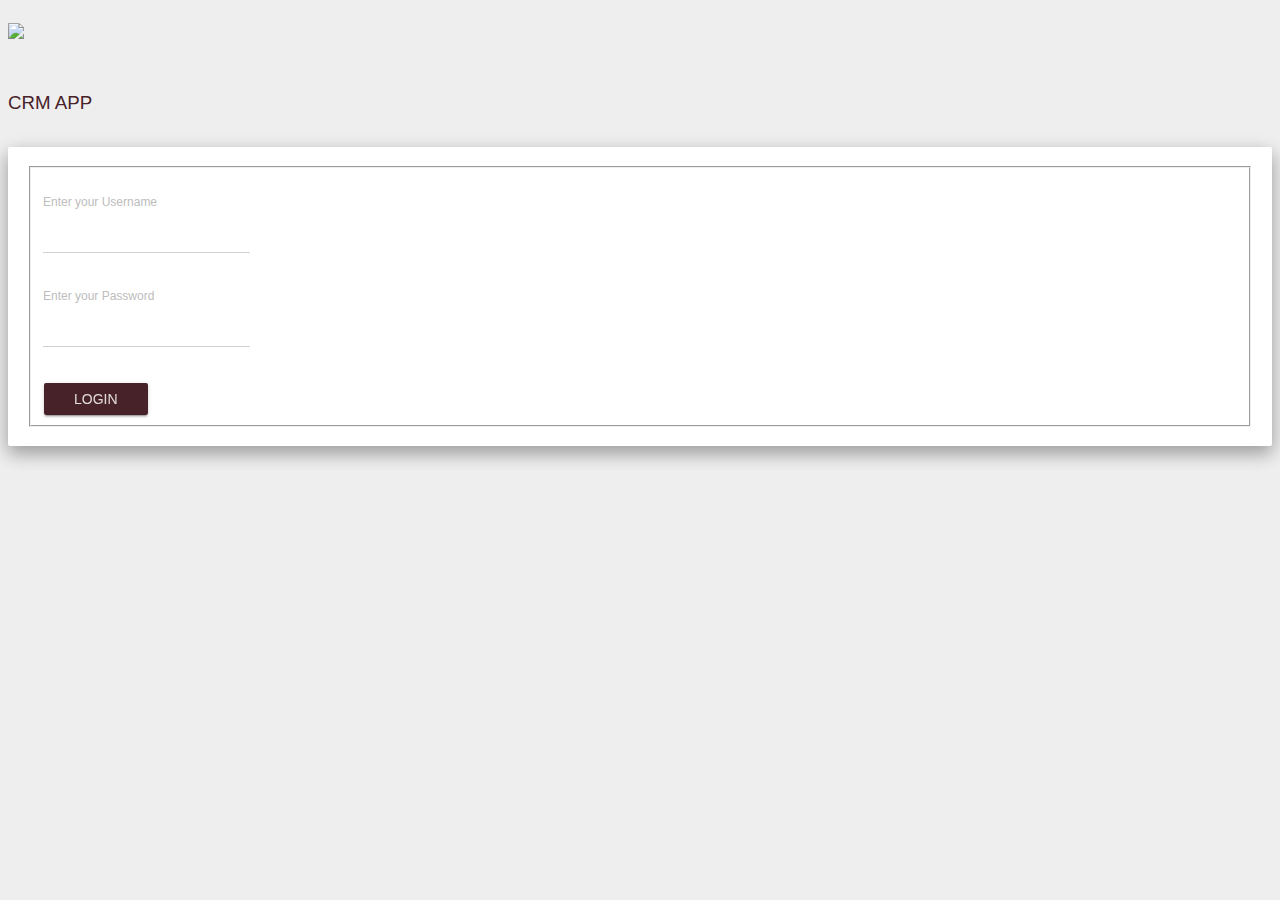
==== www/index.html @ c18ef7db "backend integrated with UI changes" ====
<!DOCTYPE html>
<!--
    Copyright (c) 2012-2016 Adobe Systems Incorporated. All rights reserved.

    Licensed to the Apache Software Foundation (ASF) under one
    or more contributor license agreements.  See the NOTICE file
    distributed with this work for additional information
    regarding copyright ownership.  The ASF licenses this file
    to you under the Apache License, Version 2.0 (the
    "License"); you may not use this file except in compliance
    with the License.  You may obtain a copy of the License at

    http://www.apache.org/licenses/LICENSE-2.0

    Unless required by applicable law or agreed to in writing,
    software distributed under the License is distributed on an
    "AS IS" BASIS, WITHOUT WARRANTIES OR CONDITIONS OF ANY
     KIND, either express or implied.  See the License for the
    specific language governing permissions and limitations
    under the License.
-->
<html>

<head>
    <meta charset="utf-8" />
    <meta name="format-detection" content="telephone=no" />
    <meta name="msapplication-tap-highlight" content="no" />
    <meta name="viewport" content="user-scalable=yes, initial-scale=1, minimum-scale=1, width=device-width" />
    <!-- This is a wide open CSP declaration. To lock this down for production, see below. -->
    <meta http-equiv="Content-Security-Policy" content="default-src * 'unsafe-inline'; style-src 'self' 'unsafe-inline'; media-src *" />
    <!-- Good default declaration:
    * gap: is required only on iOS (when using UIWebView) and is needed for JS->native communication
    * https://ssl.gstatic.com is required only on Android and is needed for TalkBack to function properly
    * Disables use of eval() and inline scripts in order to mitigate risk of XSS vulnerabilities. To change this:
        * Enable inline JS: add 'unsafe-inline' to default-src
        * Enable eval(): add 'unsafe-eval' to default-src
    * Create your own at http://cspisawesome.com
    -->
    <!-- <meta http-equiv="Content-Security-Policy" content="default-src 'self' data: gap: 'unsafe-inline' https://ssl.gstatic.com; style-src 'self' 'unsafe-inline'; media-src *" /> -->

    
      <!-- Material Design fonts -->
      <link rel="stylesheet" type="text/css" href="https://fonts.googleapis.com/css?family=Roboto:300,400,500,700">
      <link rel="stylesheet" type="text/css" href="https://fonts.googleapis.com/icon?family=Material+Icons">

      <!-- Bootstrap -->
      <link rel="stylesheet" type="text/css" href="./css/bootstrap.min.css">

      <!-- Bootstrap Material Design -->
      <link rel="stylesheet" type="text/css" href="./css/bootstrap-material-design.min.css">
      <link rel="stylesheet" type="text/css" href="./css/ripples.min.css">
    <link rel="stylesheet" type="text/css" href="./css/index.css" />
    <title>Hello World</title>
</head>

<body style="background-color: #EEEEEE;">
    <div class="container">
        <div class="row text-center">
            <div class="col-xs-12 logo">
                <img src="img/logo.png"/>
            </div>
            <div class="col-xs-12 appname">
                
                    <h3>CRM APP</h3>
            </div>
            <div class="col-xs-12">
                <div class="well bs-component">
                    <form class="form-horizontal">
                      <fieldset>
                        <div class="form-group label-floating">
                          <div class="col-md-12">
                            <label class="control-label" for="username">Enter your Username</label>
                            <input type="text" class="form-control" id="username">
                          </div>
                        </div>
                        <div class="form-group label-floating">
                          <div class="col-md-12">
                             <label class="control-label" for="password">Enter your Password</label>
                            <input type="password" class="form-control" id="password">
                          </div>
                        </div>
                        <div class="form-group">
                          <div class="col-md-12">
                            <a href="activity.html" class="btn btn-raised btn-primary">LOGIN</a>
                          </div>
                        </div>
                      </fieldset>
                    </form>
                </div>
            </div>
        </div>
    </div>
    <script type="text/javascript" src="cordova.js"></script>
    
    <script src="./js/jquery-2.1.4.min.js"></script>
    <script type="text/javascript" src="./js/appConfig.js"></script>
    <script type="text/javascript" src="./js/index.js"></script>
    <script src="./js/bootstrap.min.js"></script>
    <script src="./js/material.min.js"></script>
    <script src="./js/ripples.min.js"></script>
</body>

</html>
---- www/css/index.css ----
.container-fluid {
    padding-right: 0px;
    padding-left: 0px;
    margin-right: auto;
    margin-left: auto;
}
body
{
    background-color: #fff;
    padding-bottom:50px;
}
.fa.fa-spinner.loader
{
    position: absolute;
    top:55%;
    left:40%;
    color:#482229;
}
.logo
{
    padding:15px 0px;
}
.appname
{
    padding:15px 0px;
    color:#482229;
}
.nav.activityTabs li.active 
{
    border-bottom: 3px solid #fff;
}
.nav li {
    display:table-cell !important;
}
.nav-tabs.nav-justified.activityTabs>li>a {
    margin-bottom:0px;
    text-align: center;
    font-size: 12px;
}
.nav-tabs.nav-justified.activityTabs {
   width: 100%;
    border-bottom: 0;
    display: table;
}
.one-edge-shadow {
    -webkit-box-shadow: 0 8px 6px -6px #777;
       -moz-box-shadow: 0 8px 6px -6px #777;
            box-shadow: 0 8px 6px -6px #777;
}
.nav-tabs.nav-justified.bottomBar {
   width: 100%;
    border-bottom: 0;
    display: table;
    table:layout:fixed;
}
.nav.activityTabs>li>a {
    position: relative;
    display: block;
    padding: 20px 15px;
}
.nav.bottomBar>li>a {
    position: relative;
    display: block;
    padding: 15px 15px;
    margin-bottom:0px;
}
.tab-content
{
    padding:15px;
}
.table {
    width: 100%;
    max-width: 100%;
    margin-bottom: 20px;
    font-size: 12px;
    text-align: center;
}
th {
    text-align: center;
}
.table>tbody>tr>td, .table>tbody>tr>th, .table>tfoot>tr>td, .table>tfoot>tr>th, .table>thead>tr>td, .table>thead>tr>th {
    padding: 20px 8px;
    line-height: 1.42857143;
    vertical-align: middle;
    border-top: 1px solid #ddd;
}
.table>tbody>tr>td.width
{
    width:20px;
}
.fa.fa-pencil-square-o
{
   color:#482229;
   font-size: 12px; 
}
.fa.fa-search,.fa.fa-ellipsis-v,.fa.fa-arrow-left,.fa.fa-filter
{
    color:#fff;
    font-size: 18px;
}
.form-group.label-floating label.control-label, .form-group.label-placeholder label.control-label, .form-group.label-static label.control-label {
    position: absolute;
    left: 15px;
    pointer-events: none;
    -webkit-transition: .3s ease all;
    -o-transition: .3s ease all;
    transition: .3s ease all;
}
.toolbar
{
    background: #482229;
    padding:15px;
    color:#fff;
}
.toolbar
{
    font-weight: bold;
    font-size: 20px;
}
.toolbar .nav.nav-tabs
{
    border-bottom:0px;
}
.toolbar .nav.nav-tabs>li {
    position: relative;
    display: block;
    padding: 10px 15px;
    margin-bottom:0px;
}
.toolbar .btn-group, .btn-group-vertical {
    position: relative;
    margin:0px;

    /* background: none; */
}
.toolbar .btn.btn-raised:not(.btn-link),.toolbar .btn.btn-raised:not(.btn-link):hover
{
    box-shadow: none;
    background-color: transparent;
    padding:0px 10px;
}
.toolbar .btn-group a
{
    background-color: transparent;
    box-shadow: none;
}
.toolbar .nav li {
    display: block !important;
}
.toolbar .dropdown-menu>li:hover
{
    background-color: #ddd;
}
.toolbar .dropdown-menu>li>a {
    display: block;
    padding:20px;
    clear: both;
    font-weight: 400;
    line-height: 1.42857143;
    color: #333;
    white-space: nowrap;
}
.toolbar .nav-tabs .btn-group.open .dropdown-menu {
    margin-top: 5px;
    border-top-left-radius: 0;
    border-top-right-radius: 0;
}
.toolbar .btn-group.open .dropdown-menu {
    position: absolute;
    top: 100%;
    left: -98px;
    right:0;
    z-index: 1000;
    float: left;
    width:120px;
    min-width: auto;
    padding: 5px 0;
    margin: 2px 0 0;
    font-size: 14px;
    text-align: left;
    list-style: none;
    background-color: #fff;
    -webkit-background-clip: padding-box;
    background-clip: padding-box;
    border: 1px solid #ccc;
    border: 1px solid rgba(0,0,0,.15);
    border-radius: 4px;
    -webkit-box-shadow: 0 6px 12px rgba(0,0,0,.175);
    box-shadow: 0 6px 12px rgba(0,0,0,.175);
}
.fa.fa-caret-up
{
   
    position: absolute;
    right: 1px;
    top: -20px;
    font-size: 30px;
}
.nav>li>a.back-arrow {
    position: relative;
    display: block;
    padding: 0px;
}
.leadName
{
   text-align: center;
    font-size: 20px;
    font-weight: bold;
    color:#482229;
    margin:10px 0px;
}
.table.detailTable
{   
    width: 100%;
    max-width: 100%;
    margin:0px;
    font-size: 14px;
    text-align: center;
    table-layout: fixed;
    border:0px solid #EEE;
}
.table.detailTable>tbody>tr>td, .table.detailTable>tbody>tr>th, .table.detailTable>tfoot>tr>td, .table.detailTable>tfoot>tr>th, .table.detailTable>thead>tr>td, .table.detailTable>thead>tr>th {
    padding: 20px 8px;
    line-height: 1.42857143;
    vertical-align: middle;
    border-top: none;
}
.table.detailTable .dropdownjs > ul[placement=bottom-left] {
    -webkit-transform-origin: top left;
    -ms-transform-origin: top left;
    transform-origin: top left;
    top: 0;
    left: inherit;
    right: 0;
    min-width:100%;
}

.table.detailTable .form-group
{
    margin:0;
    text-align: left;
}
.table.detailTable .form-control {
    height: 38px;
    padding: 7px 15px;
    font-size: 14px;
    text-align:left;
    line-height: 1.42857143;
}
.leadFilters
{
    background: #482229;        
}
.badge {
    display: inline-block;
    min-width: 10px;
    padding: 3px 7px;
    font-size: 12px;
    font-weight: 300;
    line-height: 1;
    color: #fff;
    text-align: center;
    white-space: nowrap;
    vertical-align: middle;
    background-color: #482229;
    border-radius: 10px;
    border: 1px solid #fff;
}
.badge.result-badge
{
    font-weight:bold;
    background-color: #ffd740;
}
.result-line
{
    font-weight: bold;
    color:#482229;
    text-align: center;
}
div#success
{
    display: block;
    position: fixed;
    bottom: 5px;
    left:5px;
}
.fa.fa-times
{
    color:#f44336;
    font-weight: bold;
}
.fa.fa-check
{
    color:#59b75c;
    font-weight: bold;
}
.fa.fa-spinner
{
    color:#ffd740;
}
.btn.btn-default.btn-fab.reload
{
    position: fixed;
    bottom:50px;
    right:15px;
    background:#ffd740;
    color:#fff;
    padding:15px;
    z-index: 999999;
}
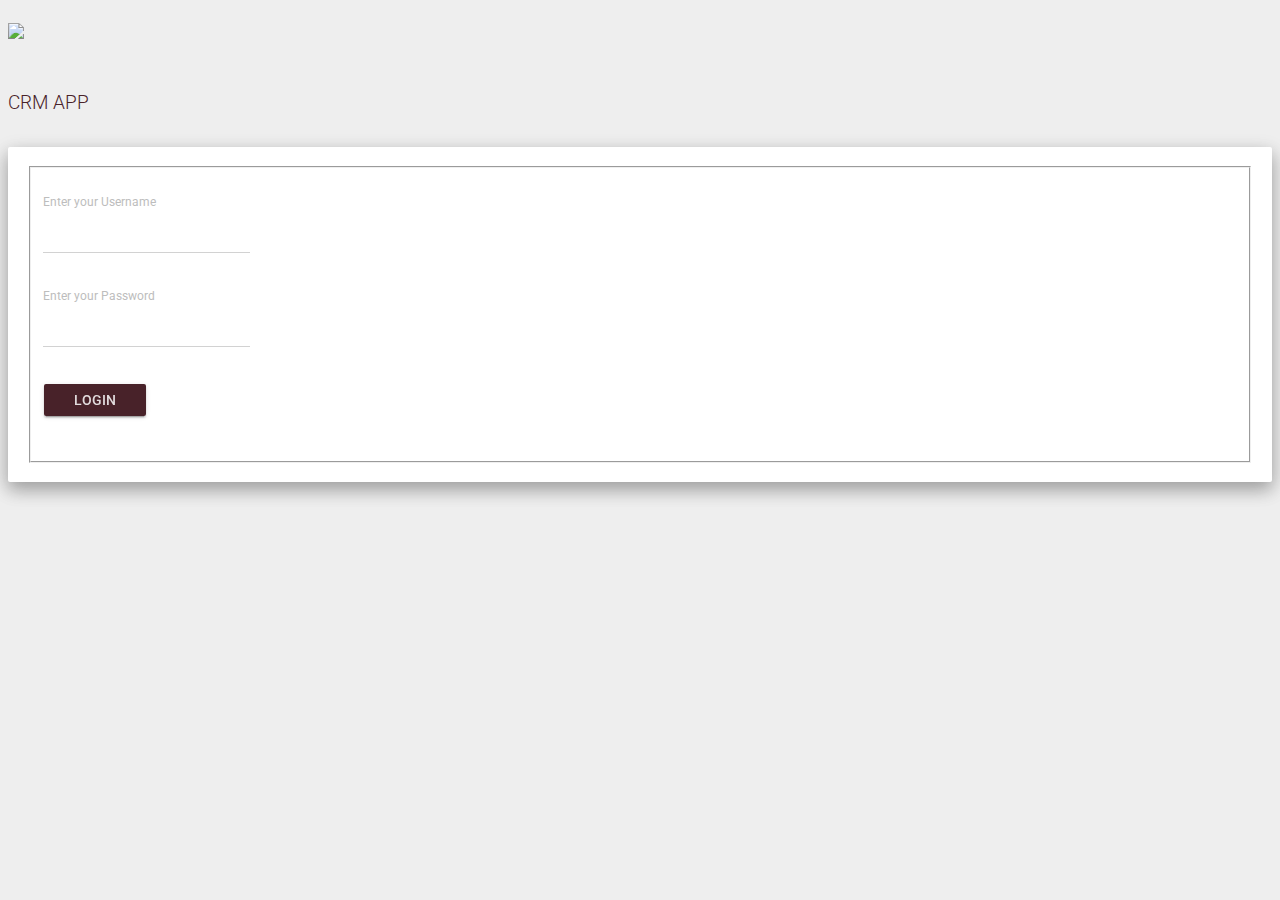
==== commit 0ed7338e: "backend integrated with validation errors" ====
--- a/www/index.html
+++ b/www/index.html
@@ -27,7 +27,7 @@
     <meta name="msapplication-tap-highlight" content="no" />
     <meta name="viewport" content="user-scalable=yes, initial-scale=1, minimum-scale=1, width=device-width" />
     <!-- This is a wide open CSP declaration. To lock this down for production, see below. -->
-    <meta http-equiv="Content-Security-Policy" content="default-src * 'unsafe-inline'; style-src 'self' 'unsafe-inline'; media-src *" />
+    <meta http-equiv="Content-Security-Policy" content="default-src *; script-src 'self' 'unsafe-inline' 'unsafe-eval' *; style-src  'self' 'unsafe-inline' *">
     <!-- Good default declaration:
     * gap: is required only on iOS (when using UIWebView) and is needed for JS->native communication
     * https://ssl.gstatic.com is required only on Android and is needed for TalkBack to function properly
@@ -49,12 +49,14 @@
       <!-- Bootstrap Material Design -->
       <link rel="stylesheet" type="text/css" href="./css/bootstrap-material-design.min.css">
       <link rel="stylesheet" type="text/css" href="./css/ripples.min.css">
+      <link rel="stylesheet" type="text/css" href="./css/snackbar.min.css" />
     <link rel="stylesheet" type="text/css" href="./css/index.css" />
-    <title>Hello World</title>
+    <title>PrimeHomes</title>
 </head>
 
-<body style="background-color: #EEEEEE;">
+<body style="background-color: #EEE;">
     <div class="container">
+      <span id="fail" data-toggle="snackbar" data-html-allowed="true" data-content="<i class='material-icons times'>error_outline</i>&nbsp;&nbsp;Cannot connect to server. Please Try again!!"></span>
         <div class="row text-center">
             <div class="col-xs-12 logo">
                 <img src="img/logo.png"/>
@@ -81,7 +83,12 @@
                         </div>
                         <div class="form-group">
                           <div class="col-md-12">
-                            <a href="activity.html" class="btn btn-raised btn-primary">LOGIN</a>
+                            <a class="btn btn-raised btn-primary login">LOGIN</a>
+                          </div>
+                        </div>
+                        <div class="form-group">
+                          <div class="col-md-12">
+                            <span class="error" style="color:#eb4141;font-weight: bold;display: none;">Invalid Username / password !!</span>
                           </div>
                         </div>
                       </fieldset>
@@ -98,6 +105,7 @@
     <script src="./js/bootstrap.min.js"></script>
     <script src="./js/material.min.js"></script>
     <script src="./js/ripples.min.js"></script>
+    <script src="./js/snackbar.min.js"></script>
 </body>
 
 </html>--- a/www/css/snackbar.min.css
+++ b/www/css/snackbar.min.css
@@ -0,0 +1 @@
+#snackbar-container{position:fixed;left:20px;bottom:0;z-index:99999}.snackbar{overflow:hidden;clear:both;min-width:288px;max-width:568px;cursor:pointer;opacity:0}.snackbar.snackbar-opened{height:auto;opacity:1}@media (max-width:767px){#snackbar-container{left:0!important;right:0;width:100%}#snackbar-container .snackbar{min-width:100%}#snackbar-container [class="snackbar snackbar-opened"]~.snackbar.toast{margin-top:20px}#snackbar-container [class="snackbar snackbar-opened"]{border-radius:0;margin-bottom:0}}--- a/www/css/index.css
+++ b/www/css/index.css
@@ -88,10 +88,18 @@
 {
     width:20px;
 }
-.fa.fa-pencil-square-o
+.material-icons.edit
 {
    color:#482229;
    font-size: 12px; 
+}
+.material-icons.more-v
+{
+    color:#fff;
+}
+.material-icons.modify-filter
+{
+    color:#fff;
 }
 .fa.fa-search,.fa.fa-ellipsis-v,.fa.fa-arrow-left,.fa.fa-filter
 {
@@ -124,7 +132,7 @@
 .toolbar .nav.nav-tabs>li {
     position: relative;
     display: block;
-    padding: 10px 15px;
+    padding: 10px 0px;
     margin-bottom:0px;
 }
 .toolbar .btn-group, .btn-group-vertical {
@@ -168,7 +176,7 @@
 .toolbar .btn-group.open .dropdown-menu {
     position: absolute;
     top: 100%;
-    left: -98px;
+    left: -91px;
     right:0;
     z-index: 1000;
     float: left;
@@ -188,11 +196,11 @@
     -webkit-box-shadow: 0 6px 12px rgba(0,0,0,.175);
     box-shadow: 0 6px 12px rgba(0,0,0,.175);
 }
-.fa.fa-caret-up
+.material-icons.caret-up
 {
    
     position: absolute;
-    right: 1px;
+    right: -9px;
     top: -20px;
     font-size: 30px;
 }
@@ -277,22 +285,47 @@
     color:#482229;
     text-align: center;
 }
-div#success
+span#fail
 {
     display: block;
     position: fixed;
     bottom: 5px;
     left:5px;
-}
-.fa.fa-times
+	 z-index: 9999999;
+}
+div#success
+{
+    display: block;
+    position: fixed;
+    bottom: 5px;
+    left:5px;
+	 z-index: 9999999;
+}
+div#error
+{
+    display: block;
+    position: fixed;
+    bottom: 5px;
+    left:5px;
+	 z-index: 9999999;
+}
+.material-icons.times
 {
     color:#f44336;
     font-weight: bold;
-}
-.fa.fa-check
+    font-size: 16px;
+}
+.material-icons.check
 {
     color:#59b75c;
     font-weight: bold;
+    font-size: 16px;
+}
+.material-icons.wrong
+{
+    color:#f44336;
+    font-weight: bold;
+    font-size: 16px;
 }
 .fa.fa-spinner
 {
@@ -307,4 +340,73 @@
     color:#fff;
     padding:15px;
     z-index: 999999;
+}
+.ap-content-switch-tab {
+    border: 1px solid #482229;
+    padding: 5px 16px;
+    cursor: pointer;
+    font-size: .6em;
+    color: #482229;
+}
+.ap-content-switch-selected {
+    background: #ffd740;
+    color: #FFF;
+}
+.ap-theme-default {
+    color: #482229;
+}
+.ap-component-selector {
+    position: absolute;
+    left: 0;
+    top: 50%;
+    -webkit-transform: translateY(-50%);
+    -moz-transform: translateY(-50%);
+    -o-transform: translateY(-50%);
+    -ms-transform: translateY(-50%);
+    transform: translateY(-50%);
+    width: 100%;
+    height: 40px;
+    border-top: 1px solid #ffd740;
+    border-bottom: 1px solid #ffd740;
+}
+.ap-theme-default .ap-button {
+    cursor: pointer;
+    letter-spacing: 0;
+    text-align: center;
+    font-size: .8em;
+    padding: 8px 12px;
+    margin: 8px;
+    color: #482229;
+    background: rgba(255,255,255,1);
+    text-transform: uppercase;
+}
+a, a:focus, a:hover {
+    color: #482229;
+}
+a:focus, a:hover {
+    color: #23527c;
+    text-decoration: none;
+}
+.ap-layout-popup .ap-cont {
+    position: relative;
+    top: 50%;
+    max-width: 500px;
+    width: 85%;
+    -webkit-transform: translateY(-50%);
+    -moz-transform: translateY(-50%);
+    -o-transform: translateY(-50%);
+    -ms-transform: translateY(-50%);
+    transform: translateY(-50%);
+}
+.dropdownjs::after {
+    right: 5px;
+    top: 3px;
+    font-size: 25px;
+    position: absolute;
+    font-family: 'Material Icons';
+    font-style: normal;
+    font-weight: 400;
+    content: "\e5c5";
+    pointer-events: none;
+    color: #482229;
 }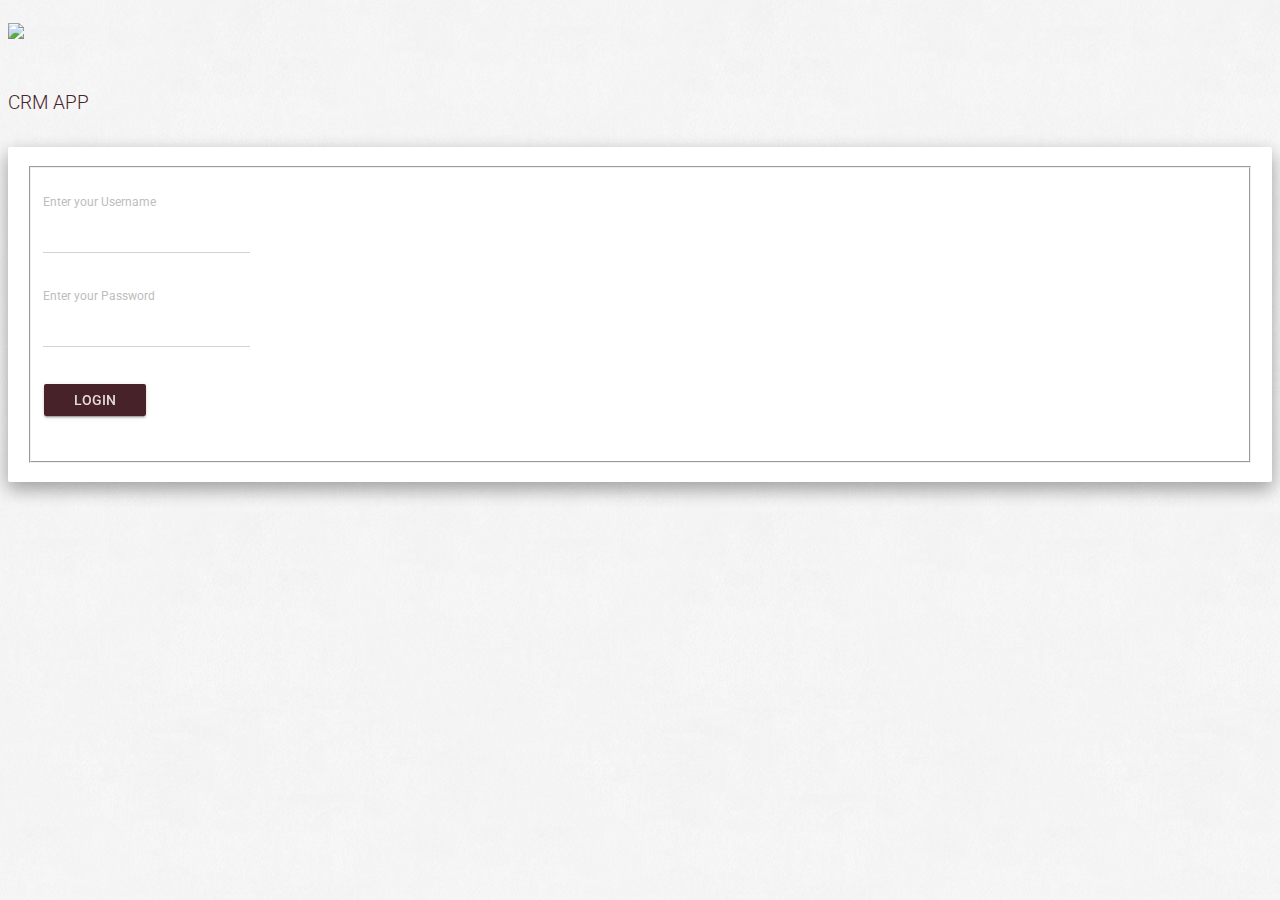
==== commit f4461512: "moved to main server" ====
--- a/www/index.html
+++ b/www/index.html
@@ -54,7 +54,7 @@
     <title>PrimeHomes</title>
 </head>
 
-<body style="background-color: #EEE;">
+<body style="background-image:url(img/pattern.jpg);background-repeat:repeat;">
     <div class="container">
       <span id="fail" data-toggle="snackbar" data-html-allowed="true" data-content="<i class='material-icons times'>error_outline</i>&nbsp;&nbsp;Cannot connect to server. Please Try again!!"></span>
         <div class="row text-center">
--- a/www/css/index.css
+++ b/www/css/index.css
@@ -16,6 +16,39 @@
     left:40%;
     color:#482229;
 }
+.hidden
+{
+	display:none;
+}
+.list-group .list-group-item .list-group-item-heading {
+    color: rgba(0,0,0,.54);
+    font-size: 14px;
+    line-height: 29px;
+}
+.list-group .list-group-item {
+    background-color: transparent;
+    overflow: hidden;
+    border: 0;
+    border-radius: 0;
+	padding:0px;
+}
+.list-group .list-group-item .row-action-primary i, .list-group .list-group-item .row-picture i {
+    background:none;
+    border-radius: 100%;
+    text-align: center;
+    line-height: 56px;
+    font-size: 20px;
+    width: auto;
+    color: #482229;
+    height: auto;
+}
+.list-group .list-group-separator:before {
+    content: "";
+    width: -webkit-calc(100% - 36px);
+    width: calc(100% - 36px);
+    border-bottom: 1px solid rgba(0,0,0,.1);
+    float: right;
+}
 .logo
 {
     padding:15px 0px;
@@ -25,19 +58,19 @@
     padding:15px 0px;
     color:#482229;
 }
-.nav.activityTabs li.active 
+.nav.activityTabs li.active,.nav.detailTabs li.active 
 {
     border-bottom: 3px solid #fff;
 }
 .nav li {
     display:table-cell !important;
 }
-.nav-tabs.nav-justified.activityTabs>li>a {
+.nav-tabs.nav-justified.activityTabs>li>a,.nav-tabs.nav-justified.detailTabs>li>a {
     margin-bottom:0px;
     text-align: center;
     font-size: 12px;
 }
-.nav-tabs.nav-justified.activityTabs {
+.nav-tabs.nav-justified.activityTabs,.nav-tabs.nav-justified.detailTabs {
    width: 100%;
     border-bottom: 0;
     display: table;
@@ -53,7 +86,7 @@
     display: table;
     table:layout:fixed;
 }
-.nav.activityTabs>li>a {
+.nav.activityTabs>li>a,.nav.detailTabs>li>a {
     position: relative;
     display: block;
     padding: 20px 15px;
@@ -74,6 +107,8 @@
     margin-bottom: 20px;
     font-size: 12px;
     text-align: center;
+	word-break: break-all;
+	table-layout:fixed;
 }
 th {
     text-align: center;
@@ -255,6 +290,9 @@
     text-align:left;
     line-height: 1.42857143;
 }
+.table.detailTable textarea.form-control {
+	min-height:100px;
+}
 .leadFilters
 {
     background: #482229;        
